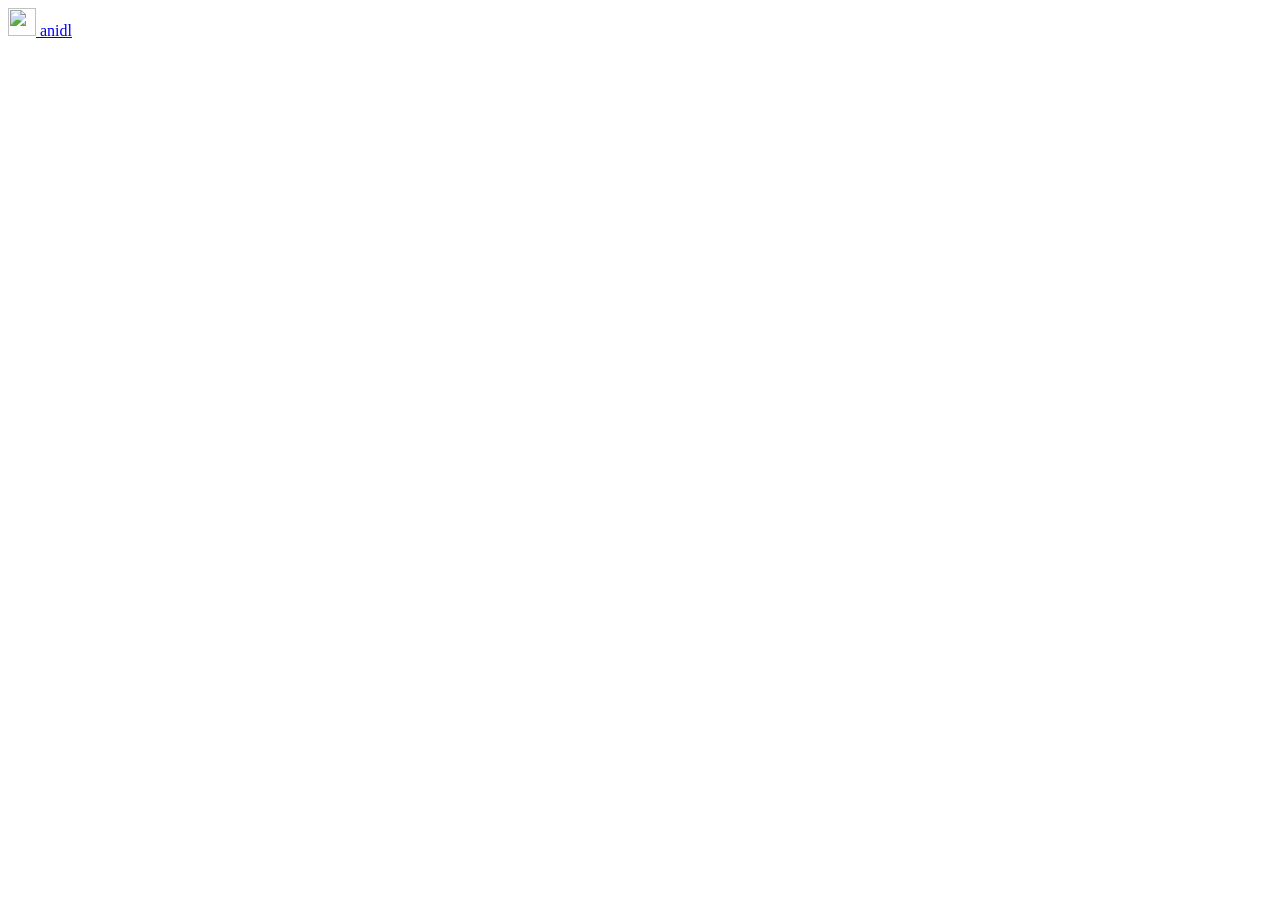
==== app/static/index.html @ 08185b9f "anidl: self-hosted web UI for ani-cli on a Proxmox LXC - Browse/search anime, group seasons, queue s" ====
<!doctype html>
<html lang="en">
<head>
  <meta charset="utf-8">
  <meta name="viewport" content="width=device-width, initial-scale=1, viewport-fit=cover">
  <meta name="theme-color" content="#14161c" media="(prefers-color-scheme: dark)">
  <meta name="theme-color" content="#f6f7f9" media="(prefers-color-scheme: light)">
  <meta name="apple-mobile-web-app-capable" content="yes">
  <meta name="apple-mobile-web-app-status-bar-style" content="black-translucent">
  <meta name="apple-mobile-web-app-title" content="anidl">
  <title>anidl</title>
  <link rel="manifest" href="/manifest.webmanifest">
  <link rel="icon" href="/static/icons/icon.svg" type="image/svg+xml">
  <link rel="apple-touch-icon" href="/static/icons/apple-touch-icon.png">
  <link rel="stylesheet" href="/static/app.css">
</head>
<body>
  <header class="topbar">
    <a class="brand" href="#/">
      <img src="/static/icons/icon.svg" alt="" width="28" height="28">
      <span>anidl</span>
    </a>
    <nav class="nav" id="nav" hidden>
      <a href="#/" data-nav="browse">
        <svg viewBox="0 0 24 24" aria-hidden="true"><path d="M4 4h7v7H4zM13 4h7v7h-7zM4 13h7v7H4zM13 13h7v7h-7z"/></svg>
        <span>Browse</span>
      </a>
      <a href="#/search" data-nav="search">
        <svg viewBox="0 0 24 24" aria-hidden="true"><circle cx="10.5" cy="10.5" r="6.5"/><path d="M15.5 15.5 21 21"/></svg>
        <span>Search</span>
      </a>
      <a href="#/downloads" data-nav="downloads">
        <svg viewBox="0 0 24 24" aria-hidden="true"><path d="M12 3v12M7 10l5 5 5-5M4 19h16"/></svg>
        <span>Downloads</span>
        <b class="badge" id="queue-badge" hidden></b>
      </a>
      <a href="#/settings" data-nav="settings">
        <svg viewBox="0 0 24 24" aria-hidden="true"><circle cx="12" cy="12" r="3"/><path d="M19.4 15a1.7 1.7 0 0 0 .3 1.8l.1.1a2 2 0 1 1-2.8 2.8l-.1-.1a1.7 1.7 0 0 0-1.8-.3 1.7 1.7 0 0 0-1 1.5V21a2 2 0 1 1-4 0v-.1a1.7 1.7 0 0 0-1.1-1.5 1.7 1.7 0 0 0-1.8.3l-.1.1a2 2 0 1 1-2.8-2.8l.1-.1a1.7 1.7 0 0 0 .3-1.8 1.7 1.7 0 0 0-1.5-1H3a2 2 0 1 1 0-4h.1a1.7 1.7 0 0 0 1.5-1.1 1.7 1.7 0 0 0-.3-1.8l-.1-.1a2 2 0 1 1 2.8-2.8l.1.1a1.7 1.7 0 0 0 1.8.3H9a1.7 1.7 0 0 0 1-1.5V3a2 2 0 1 1 4 0v.1a1.7 1.7 0 0 0 1 1.5 1.7 1.7 0 0 0 1.8-.3l.1-.1a2 2 0 1 1 2.8 2.8l-.1.1a1.7 1.7 0 0 0-.3 1.8V9a1.7 1.7 0 0 0 1.5 1H21a2 2 0 1 1 0 4h-.1a1.7 1.7 0 0 0-1.5 1z"/></svg>
        <span>Settings</span>
      </a>
    </nav>
  </header>
  <main id="view" class="view" aria-live="polite"></main>
  <div id="toasts" class="toasts" role="status"></div>
  <script src="/static/app.js" type="module"></script>
</body>
</html>
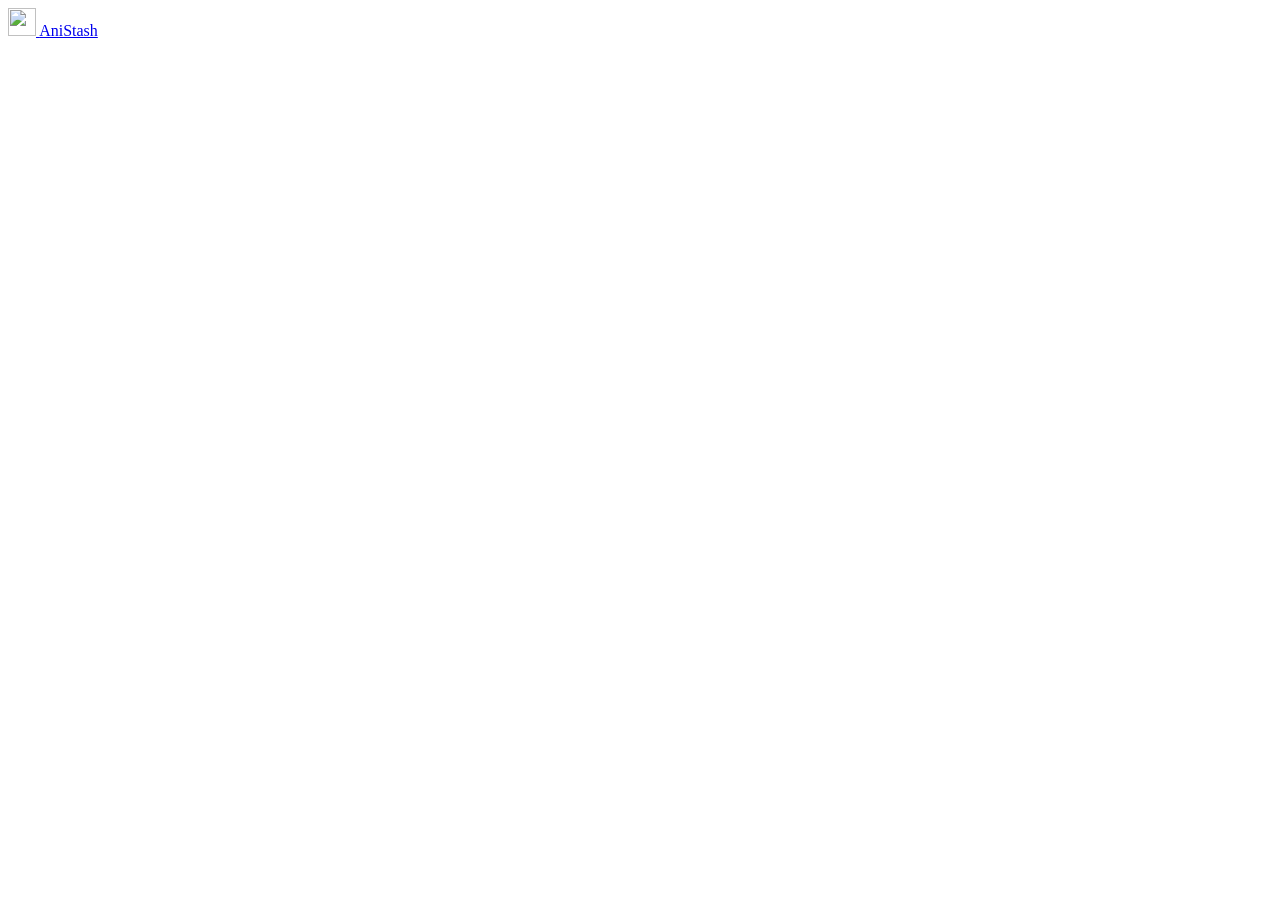
==== commit 975d980b: "Rename to AniStash; multi-user accounts with roles and hardened security Rename: anidl was taken. Co" ====
--- a/app/static/index.html
+++ b/app/static/index.html
@@ -7,8 +7,8 @@
   <meta name="theme-color" content="#f6f7f9" media="(prefers-color-scheme: light)">
   <meta name="apple-mobile-web-app-capable" content="yes">
   <meta name="apple-mobile-web-app-status-bar-style" content="black-translucent">
-  <meta name="apple-mobile-web-app-title" content="anidl">
-  <title>anidl</title>
+  <meta name="apple-mobile-web-app-title" content="AniStash">
+  <title>AniStash</title>
   <link rel="manifest" href="/manifest.webmanifest">
   <link rel="icon" href="/static/icons/icon.svg" type="image/svg+xml">
   <link rel="apple-touch-icon" href="/static/icons/apple-touch-icon.png">
@@ -18,7 +18,7 @@
   <header class="topbar">
     <a class="brand" href="#/">
       <img src="/static/icons/icon.svg" alt="" width="28" height="28">
-      <span>anidl</span>
+      <span>AniStash</span>
     </a>
     <nav class="nav" id="nav" hidden>
       <a href="#/" data-nav="browse">
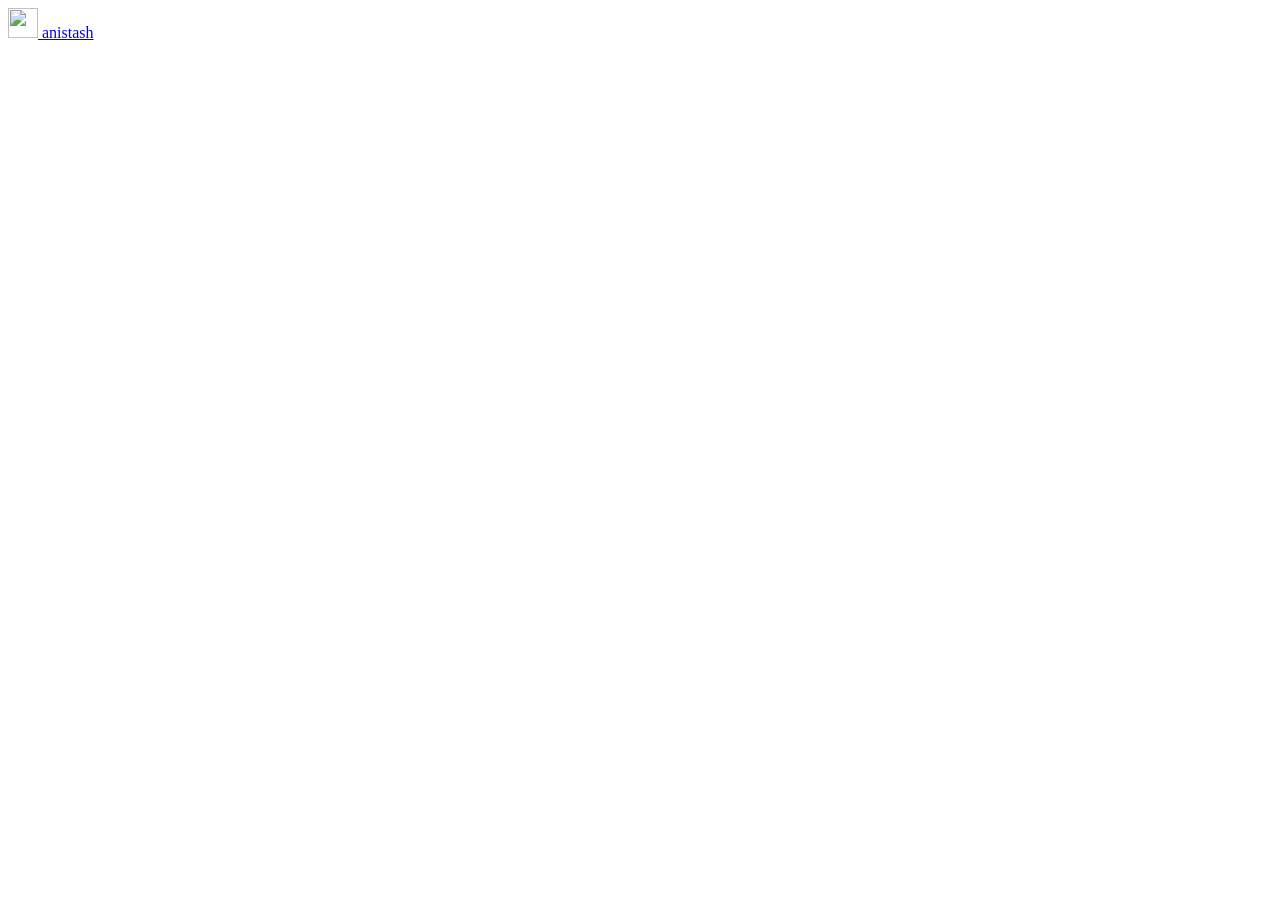
==== commit ef5ac211: "New look; English/Japanese titles; search by either name Design: - ink and vermilion palette with pa" ====
--- a/app/static/index.html
+++ b/app/static/index.html
@@ -3,8 +3,8 @@
 <head>
   <meta charset="utf-8">
   <meta name="viewport" content="width=device-width, initial-scale=1, viewport-fit=cover">
-  <meta name="theme-color" content="#14161c" media="(prefers-color-scheme: dark)">
-  <meta name="theme-color" content="#f6f7f9" media="(prefers-color-scheme: light)">
+  <meta name="theme-color" content="#0d0e12" media="(prefers-color-scheme: dark)">
+  <meta name="theme-color" content="#f5f2ec" media="(prefers-color-scheme: light)">
   <meta name="apple-mobile-web-app-capable" content="yes">
   <meta name="apple-mobile-web-app-status-bar-style" content="black-translucent">
   <meta name="apple-mobile-web-app-title" content="AniStash">
@@ -12,34 +12,56 @@
   <link rel="manifest" href="/manifest.webmanifest">
   <link rel="icon" href="/static/icons/icon.svg" type="image/svg+xml">
   <link rel="apple-touch-icon" href="/static/icons/apple-touch-icon.png">
+  <link rel="preload" href="/static/fonts/bricolage-grotesque-latin.woff2" as="font" type="font/woff2" crossorigin>
+  <link rel="preload" href="/static/fonts/onest-latin.woff2" as="font" type="font/woff2" crossorigin>
   <link rel="stylesheet" href="/static/app.css">
 </head>
 <body>
+  <!-- Line icons, used as <svg class="i"><use href="#i-name"/></svg> -->
+  <svg width="0" height="0" style="position:absolute" aria-hidden="true">
+    <defs>
+      <symbol id="i-browse" viewBox="0 0 24 24"><rect x="3.5" y="3.5" width="7" height="9" rx="1.8"/><rect x="13.5" y="3.5" width="7" height="5" rx="1.8"/><rect x="13.5" y="11.5" width="7" height="9" rx="1.8"/><rect x="3.5" y="15.5" width="7" height="5" rx="1.8"/></symbol>
+      <symbol id="i-search" viewBox="0 0 24 24"><circle cx="10.5" cy="10.5" r="6.5"/><path d="m15.5 15.5 5 5"/></symbol>
+      <symbol id="i-download" viewBox="0 0 24 24"><path d="M12 3.5v11"/><path d="m7 10 5 5 5-5"/><path d="M4.5 19.5h15"/></symbol>
+      <symbol id="i-settings" viewBox="0 0 24 24"><path d="M4 7h9M17 7h3M4 12h3M11 12h9M4 17h11M19 17h1"/><circle cx="15" cy="7" r="2"/><circle cx="9" cy="12" r="2"/><circle cx="17" cy="17" r="2"/></symbol>
+      <symbol id="i-star" viewBox="0 0 24 24"><path d="m12 3.6 2.6 5.3 5.8.8-4.2 4.1 1 5.8L12 16.9l-5.2 2.7 1-5.8L3.6 9.7l5.8-.8z"/></symbol>
+      <symbol id="i-check" viewBox="0 0 24 24"><path d="m5 12.5 4.5 4.5L19 7.5"/></symbol>
+      <symbol id="i-folder" viewBox="0 0 24 24"><path d="M3.5 7.5a2 2 0 0 1 2-2h3.6l2 2h7.4a2 2 0 0 1 2 2v7.5a2 2 0 0 1-2 2h-13a2 2 0 0 1-2-2z"/></symbol>
+      <symbol id="i-drive" viewBox="0 0 24 24"><rect x="3.5" y="4.5" width="17" height="6.5" rx="2"/><rect x="3.5" y="13" width="17" height="6.5" rx="2"/><path d="M7 7.75h.01M7 16.25h.01"/></symbol>
+      <symbol id="i-up" viewBox="0 0 24 24"><path d="M12 19V5"/><path d="m6.5 10.5 5.5-5.5 5.5 5.5"/></symbol>
+      <symbol id="i-down" viewBox="0 0 24 24"><path d="M12 5v14"/><path d="m6.5 13.5 5.5 5.5 5.5-5.5"/></symbol>
+      <symbol id="i-x" viewBox="0 0 24 24"><path d="m6.5 6.5 11 11M17.5 6.5l-11 11"/></symbol>
+      <symbol id="i-retry" viewBox="0 0 24 24"><path d="M19.5 12a7.5 7.5 0 1 1-2.2-5.3"/><path d="M19.5 4.5V9H15"/></symbol>
+      <symbol id="i-pause" viewBox="0 0 24 24"><path d="M9 5.5v13M15 5.5v13"/></symbol>
+      <symbol id="i-play" viewBox="0 0 24 24"><path d="M8 5.5v13l10.5-6.5z"/></symbol>
+      <symbol id="i-trash" viewBox="0 0 24 24"><path d="M4.5 7h15M9.5 7V4.5h5V7M6.5 7l1 12.5h9l1-12.5"/></symbol>
+      <symbol id="i-plus" viewBox="0 0 24 24"><path d="M12 5v14M5 12h14"/></symbol>
+      <symbol id="i-spark" viewBox="0 0 24 24"><path d="M12 3.5 13.7 9 19.5 10.5 13.7 12 12 17.5 10.3 12 4.5 10.5 10.3 9z"/><path d="M18.5 16.5v4M16.5 18.5h4"/></symbol>
+      <symbol id="i-arrow" viewBox="0 0 24 24"><path d="m9.5 5.5 6.5 6.5-6.5 6.5"/></symbol>
+      <symbol id="i-back" viewBox="0 0 24 24"><path d="m14.5 5.5-6.5 6.5 6.5 6.5"/></symbol>
+      <symbol id="i-tv" viewBox="0 0 24 24"><rect x="3.5" y="5.5" width="17" height="11.5" rx="2"/><path d="M9 20.5h6M12 17v3.5"/></symbol>
+      <symbol id="i-alert" viewBox="0 0 24 24"><path d="M12 4 21 19.5H3z"/><path d="M12 10v4M12 17h.01"/></symbol>
+      <symbol id="i-user" viewBox="0 0 24 24"><circle cx="12" cy="8.5" r="3.8"/><path d="M4.5 20a7.5 7.5 0 0 1 15 0"/></symbol>
+    </defs>
+  </svg>
+
   <header class="topbar">
-    <a class="brand" href="#/">
-      <img src="/static/icons/icon.svg" alt="" width="28" height="28">
-      <span>AniStash</span>
+    <a class="brand" href="#/" aria-label="AniStash home">
+      <img src="/static/icons/icon.svg" alt="" width="30" height="30">
+      <span>anistash</span>
     </a>
+    <div class="langswitch" id="langswitch" role="group" aria-label="Show titles in" hidden>
+      <button type="button" data-lang="en">EN</button><button type="button" data-lang="ja">JA</button>
+    </div>
     <nav class="nav" id="nav" hidden>
-      <a href="#/" data-nav="browse">
-        <svg viewBox="0 0 24 24" aria-hidden="true"><path d="M4 4h7v7H4zM13 4h7v7h-7zM4 13h7v7H4zM13 13h7v7h-7z"/></svg>
-        <span>Browse</span>
-      </a>
-      <a href="#/search" data-nav="search">
-        <svg viewBox="0 0 24 24" aria-hidden="true"><circle cx="10.5" cy="10.5" r="6.5"/><path d="M15.5 15.5 21 21"/></svg>
-        <span>Search</span>
-      </a>
-      <a href="#/downloads" data-nav="downloads">
-        <svg viewBox="0 0 24 24" aria-hidden="true"><path d="M12 3v12M7 10l5 5 5-5M4 19h16"/></svg>
-        <span>Downloads</span>
-        <b class="badge" id="queue-badge" hidden></b>
-      </a>
-      <a href="#/settings" data-nav="settings">
-        <svg viewBox="0 0 24 24" aria-hidden="true"><circle cx="12" cy="12" r="3"/><path d="M19.4 15a1.7 1.7 0 0 0 .3 1.8l.1.1a2 2 0 1 1-2.8 2.8l-.1-.1a1.7 1.7 0 0 0-1.8-.3 1.7 1.7 0 0 0-1 1.5V21a2 2 0 1 1-4 0v-.1a1.7 1.7 0 0 0-1.1-1.5 1.7 1.7 0 0 0-1.8.3l-.1.1a2 2 0 1 1-2.8-2.8l.1-.1a1.7 1.7 0 0 0 .3-1.8 1.7 1.7 0 0 0-1.5-1H3a2 2 0 1 1 0-4h.1a1.7 1.7 0 0 0 1.5-1.1 1.7 1.7 0 0 0-.3-1.8l-.1-.1a2 2 0 1 1 2.8-2.8l.1.1a1.7 1.7 0 0 0 1.8.3H9a1.7 1.7 0 0 0 1-1.5V3a2 2 0 1 1 4 0v.1a1.7 1.7 0 0 0 1 1.5 1.7 1.7 0 0 0 1.8-.3l.1-.1a2 2 0 1 1 2.8 2.8l-.1.1a1.7 1.7 0 0 0-.3 1.8V9a1.7 1.7 0 0 0 1.5 1H21a2 2 0 1 1 0 4h-.1a1.7 1.7 0 0 0-1.5 1z"/></svg>
-        <span>Settings</span>
-      </a>
+      <span class="nav-ind" aria-hidden="true"></span>
+      <a href="#/" data-nav="browse"><svg class="i"><use href="#i-browse"/></svg><span>Browse</span></a>
+      <a href="#/search" data-nav="search"><svg class="i"><use href="#i-search"/></svg><span>Search</span></a>
+      <a href="#/downloads" data-nav="downloads"><svg class="i"><use href="#i-download"/></svg><span>Downloads</span><b class="badge" id="queue-badge" hidden></b></a>
+      <a href="#/settings" data-nav="settings"><svg class="i"><use href="#i-settings"/></svg><span>Settings</span></a>
     </nav>
   </header>
+  <div id="banner" class="banner" hidden></div>
   <main id="view" class="view" aria-live="polite"></main>
   <div id="toasts" class="toasts" role="status"></div>
   <script src="/static/app.js" type="module"></script>
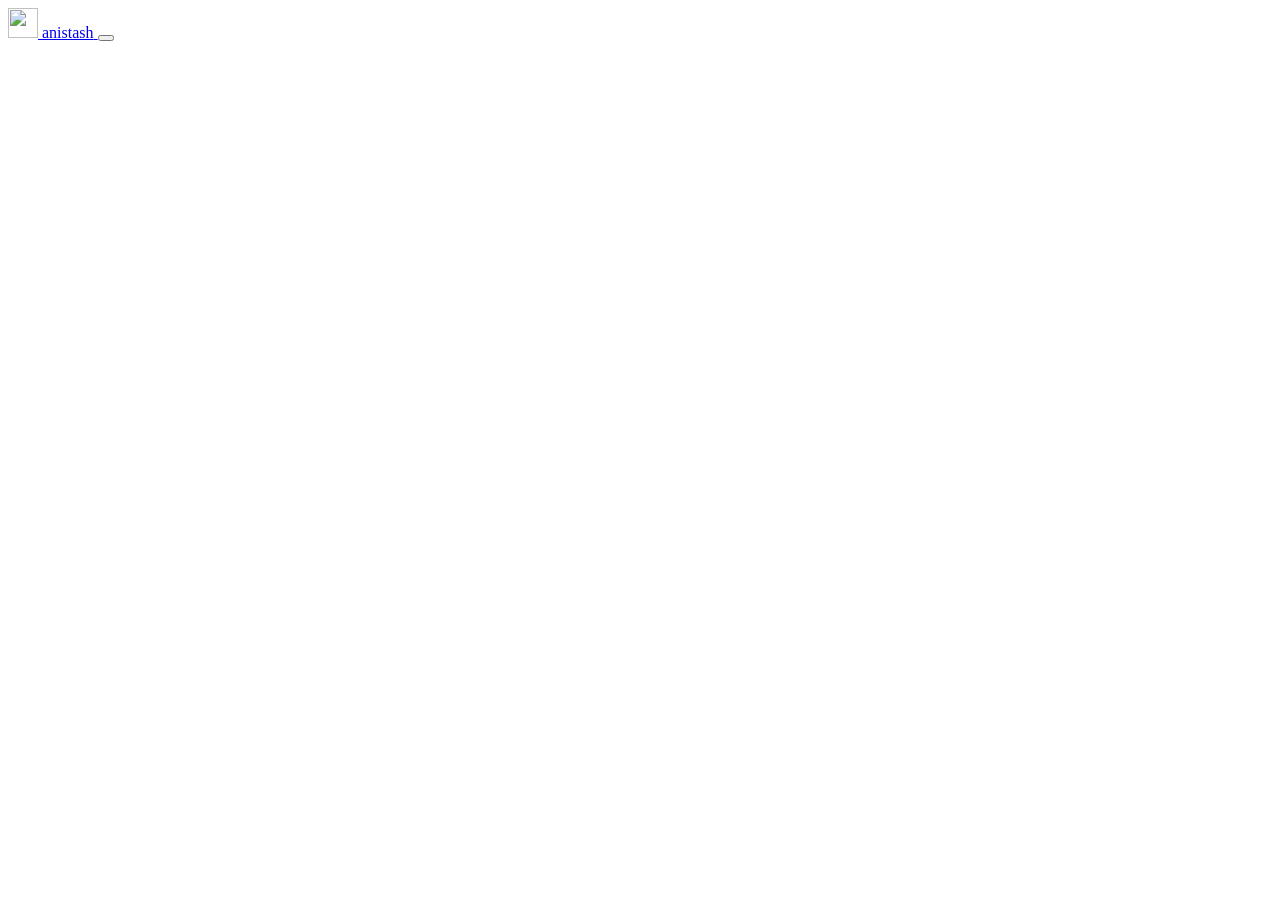
==== commit acc5bc01: "Light/dark toggle, per-person colour schemes, sectioned Settings - Light/dark button in the header; " ====
--- a/app/static/index.html
+++ b/app/static/index.html
@@ -41,6 +41,13 @@
       <symbol id="i-back" viewBox="0 0 24 24"><path d="m14.5 5.5-6.5 6.5 6.5 6.5"/></symbol>
       <symbol id="i-tv" viewBox="0 0 24 24"><rect x="3.5" y="5.5" width="17" height="11.5" rx="2"/><path d="M9 20.5h6M12 17v3.5"/></symbol>
       <symbol id="i-alert" viewBox="0 0 24 24"><path d="M12 4 21 19.5H3z"/><path d="M12 10v4M12 17h.01"/></symbol>
+      <symbol id="i-compass" viewBox="0 0 24 24"><circle cx="12" cy="12" r="8.5"/><path d="m15.2 8.8-2 4.4-4.4 2 2-4.4z"/></symbol>
+      <symbol id="i-dice" viewBox="0 0 24 24"><rect x="4" y="4" width="16" height="16" rx="3.5"/><path d="M8.5 8.5h.01M15.5 8.5h.01M12 12h.01M8.5 15.5h.01M15.5 15.5h.01" stroke-width="2.6"/></symbol>
+      <symbol id="i-sun" viewBox="0 0 24 24"><circle cx="12" cy="12" r="4"/><path d="M12 2.5v2.2M12 19.3v2.2M4.6 4.6l1.6 1.6M17.8 17.8l1.6 1.6M2.5 12h2.2M19.3 12h2.2M4.6 19.4l1.6-1.6M17.8 6.2l1.6-1.6"/></symbol>
+      <symbol id="i-moon" viewBox="0 0 24 24"><path d="M19.5 14.2A7.8 7.8 0 0 1 9.8 4.5a7.8 7.8 0 1 0 9.7 9.7z"/></symbol>
+      <symbol id="i-palette" viewBox="0 0 24 24"><path d="M12 3.5a8.5 8.5 0 1 0 0 17c1.3 0 1.9-.9 1.6-2-.3-1.2.4-2.4 1.7-2.4h1.9a3.3 3.3 0 0 0 3.3-3.3C20.5 7.6 16.7 3.5 12 3.5z"/><path d="M7.6 11.2h.01M10 7.6h.01M14.4 7.6h.01" stroke-width="2.6"/></symbol>
+      <symbol id="i-users" viewBox="0 0 24 24"><circle cx="9" cy="8.5" r="3.4"/><path d="M2.8 19.5a6.2 6.2 0 0 1 12.4 0"/><path d="M15.5 5.4a3.3 3.3 0 0 1 0 6.3M17.5 13.6a6.2 6.2 0 0 1 3.7 5.9"/></symbol>
+      <symbol id="i-help" viewBox="0 0 24 24"><circle cx="12" cy="12" r="8.5"/><path d="M9.6 9.4a2.5 2.5 0 1 1 3.4 2.3c-.6.3-1 .8-1 1.5v.6M12 16.6h.01"/></symbol>
       <symbol id="i-user" viewBox="0 0 24 24"><circle cx="12" cy="8.5" r="3.8"/><path d="M4.5 20a7.5 7.5 0 0 1 15 0"/></symbol>
     </defs>
   </svg>
@@ -50,12 +57,14 @@
       <img src="/static/icons/icon.svg" alt="" width="30" height="30">
       <span>anistash</span>
     </a>
+    <button type="button" class="theme-toggle" id="theme-toggle" aria-label="Switch between light and dark"></button>
     <div class="langswitch" id="langswitch" role="group" aria-label="Show titles in" hidden>
       <button type="button" data-lang="en">EN</button><button type="button" data-lang="ja">JA</button>
     </div>
     <nav class="nav" id="nav" hidden>
       <span class="nav-ind" aria-hidden="true"></span>
       <a href="#/" data-nav="browse"><svg class="i"><use href="#i-browse"/></svg><span>Browse</span></a>
+      <a href="#/discover" data-nav="discover"><svg class="i"><use href="#i-compass"/></svg><span>Discover</span></a>
       <a href="#/search" data-nav="search"><svg class="i"><use href="#i-search"/></svg><span>Search</span></a>
       <a href="#/downloads" data-nav="downloads"><svg class="i"><use href="#i-download"/></svg><span>Downloads</span><b class="badge" id="queue-badge" hidden></b></a>
       <a href="#/settings" data-nav="settings"><svg class="i"><use href="#i-settings"/></svg><span>Settings</span></a>
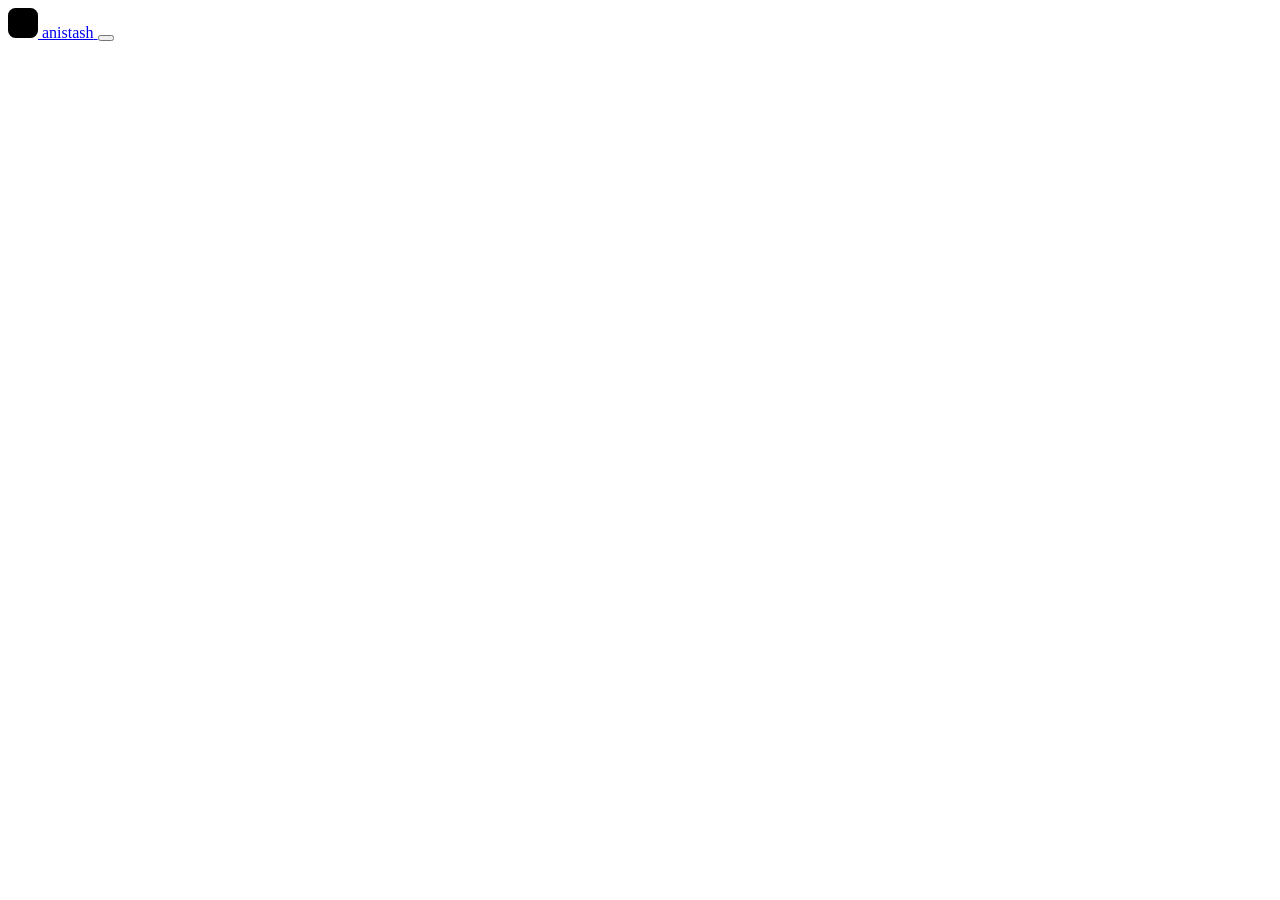
==== commit e342ed79: "Logo, login seal and browser-tab icon follow each person's accent colour" ====
--- a/app/static/index.html
+++ b/app/static/index.html
@@ -10,7 +10,7 @@
   <meta name="apple-mobile-web-app-title" content="AniStash">
   <title>AniStash</title>
   <link rel="manifest" href="/manifest.webmanifest">
-  <link rel="icon" href="/static/icons/icon.svg" type="image/svg+xml">
+  <link rel="icon" id="favicon" href="/static/icons/icon.svg" type="image/svg+xml">
   <link rel="apple-touch-icon" href="/static/icons/apple-touch-icon.png">
   <link rel="preload" href="/static/fonts/bricolage-grotesque-latin.woff2" as="font" type="font/woff2" crossorigin>
   <link rel="preload" href="/static/fonts/onest-latin.woff2" as="font" type="font/woff2" crossorigin>
@@ -46,6 +46,13 @@
       <symbol id="i-sun" viewBox="0 0 24 24"><circle cx="12" cy="12" r="4"/><path d="M12 2.5v2.2M12 19.3v2.2M4.6 4.6l1.6 1.6M17.8 17.8l1.6 1.6M2.5 12h2.2M19.3 12h2.2M4.6 19.4l1.6-1.6M17.8 6.2l1.6-1.6"/></symbol>
       <symbol id="i-moon" viewBox="0 0 24 24"><path d="M19.5 14.2A7.8 7.8 0 0 1 9.8 4.5a7.8 7.8 0 1 0 9.7 9.7z"/></symbol>
       <symbol id="i-palette" viewBox="0 0 24 24"><path d="M12 3.5a8.5 8.5 0 1 0 0 17c1.3 0 1.9-.9 1.6-2-.3-1.2.4-2.4 1.7-2.4h1.9a3.3 3.3 0 0 0 3.3-3.3C20.5 7.6 16.7 3.5 12 3.5z"/><path d="M7.6 11.2h.01M10 7.6h.01M14.4 7.6h.01" stroke-width="2.6"/></symbol>
+      <!-- The seal logo, drawn in each person's accent colour -->
+      <symbol id="logo" viewBox="0 0 104 104">
+        <rect width="104" height="104" rx="26" style="fill: var(--accent)"/>
+        <rect x="7" y="7" width="90" height="90" rx="20" style="fill: none; stroke: var(--accent-text); stroke-opacity: .38; stroke-width: 2.5"/>
+        <path d="M29 33.5H75.5Q72 45.5 57.5 55" style="fill: none; stroke: var(--accent-text); stroke-width: 10; stroke-linecap: round; stroke-linejoin: round"/>
+        <path d="M50.5 46Q51.5 66.5 33 79" style="fill: none; stroke: var(--accent-text); stroke-width: 10; stroke-linecap: round"/>
+      </symbol>
       <symbol id="i-users" viewBox="0 0 24 24"><circle cx="9" cy="8.5" r="3.4"/><path d="M2.8 19.5a6.2 6.2 0 0 1 12.4 0"/><path d="M15.5 5.4a3.3 3.3 0 0 1 0 6.3M17.5 13.6a6.2 6.2 0 0 1 3.7 5.9"/></symbol>
       <symbol id="i-help" viewBox="0 0 24 24"><circle cx="12" cy="12" r="8.5"/><path d="M9.6 9.4a2.5 2.5 0 1 1 3.4 2.3c-.6.3-1 .8-1 1.5v.6M12 16.6h.01"/></symbol>
       <symbol id="i-user" viewBox="0 0 24 24"><circle cx="12" cy="8.5" r="3.8"/><path d="M4.5 20a7.5 7.5 0 0 1 15 0"/></symbol>
@@ -54,7 +61,7 @@
 
   <header class="topbar">
     <a class="brand" href="#/" aria-label="AniStash home">
-      <img src="/static/icons/icon.svg" alt="" width="30" height="30">
+      <svg class="logo" width="30" height="30" aria-hidden="true"><use href="#logo"/></svg>
       <span>anistash</span>
     </a>
     <button type="button" class="theme-toggle" id="theme-toggle" aria-label="Switch between light and dark"></button>
